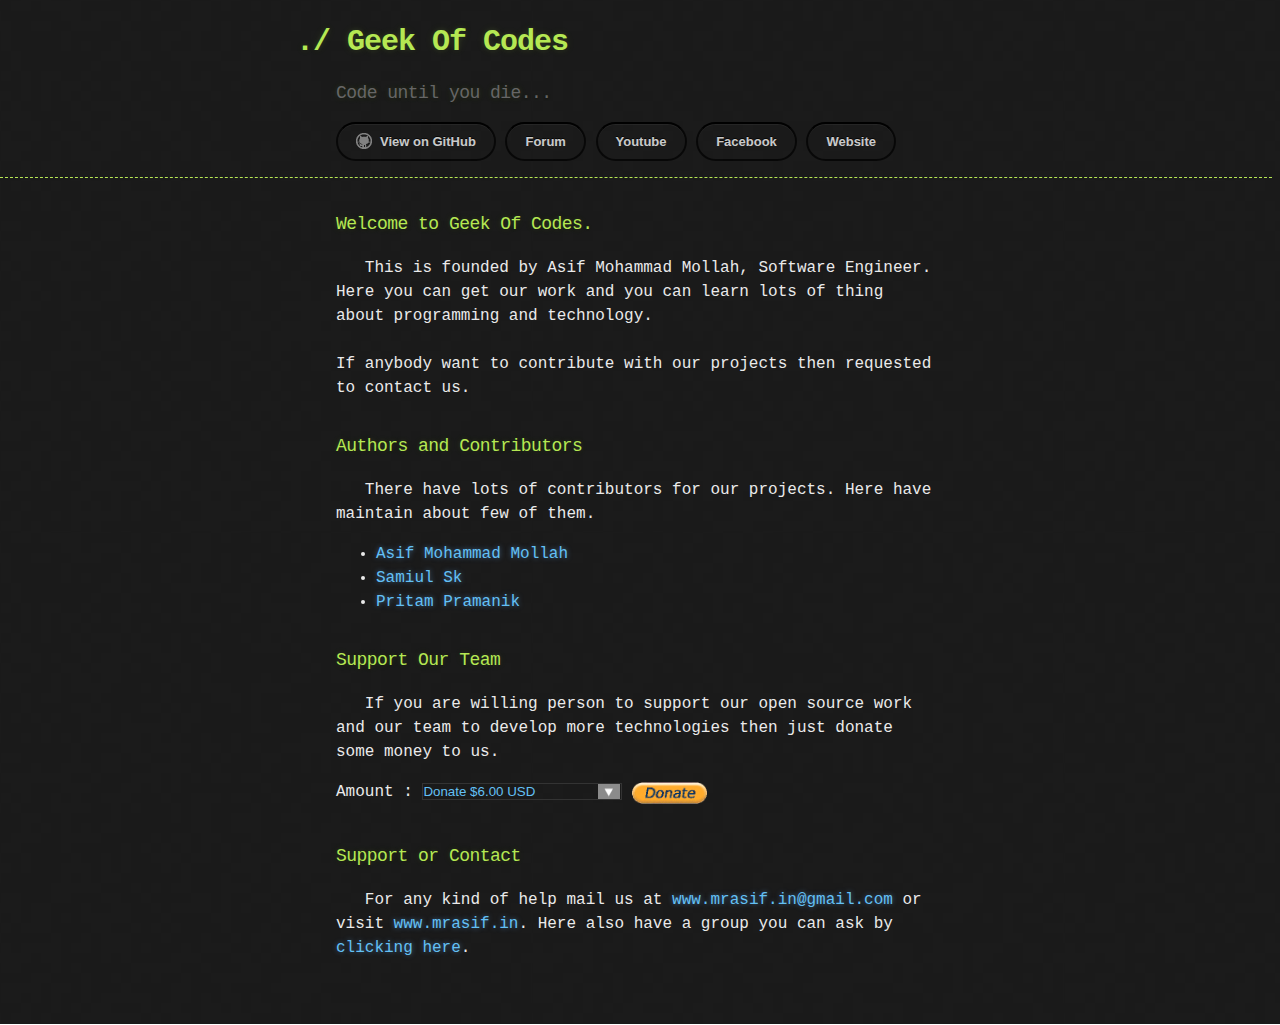
==== index.html @ 009749b1 "Updated..." ====
<!DOCTYPE html>
<html>
<head>
	<title>Geek Of Codes</title>
	<link rel="stylesheet" type="text/css" href="./styles/main.css">
</head>
<body>
<center>
<header>
	<h1>./ Geek Of Codes</h1>
	<h2>Code until you die...</h2>
	<section id="downloads">
		<a href="https://github.com/mrasif" target="_blank" class="btn btn-github"><span class="icon"></span>View on GitHub</a>
		<a href="http://mrasif.github.io/forum/" target="_blank" class="btn">Forum</a>
        <a href="https://www.youtube.com/asifmohammadmollah" target="_blank" class="btn">Youtube</a>
        <a href="https://www.facebook.com/mrasifmohammadmollah" target="_blank" class="btn">Facebook</a>
        <a href="http://www.mrasif.in" target="_blank" class="btn">Website</a>
	</section>
</header>
<p class="hr"></p>
<div class="c-box">
	<h3>Welcome to Geek Of Codes.</h3>
	<p>
		&nbsp;&nbsp;&nbsp;This is founded by Asif Mohammad Mollah, Software Engineer. Here you can get our work and you can learn lots of thing about programming and technology.<br/><br/>
		If anybody want to contribute with our projects then requested to contact us.
	</p>

	<h3>Authors and Contributors</h3>
	<p>
		&nbsp;&nbsp;&nbsp;There have lots of contributors for our projects. Here have maintain about few of them.<br/>
		<ul>
			<li><a href="https://github.com/mrasif" target="_blank">Asif Mohammad Mollah</a></li>
			<li><a href="#" target="_blank">Samiul Sk</a></li>
			<li><a href="#" target="_blank">Pritam Pramanik</a></li>
		</ul>
	</p>

	<h3>Support Our Team</h3>
	<p>
		&nbsp;&nbsp;&nbsp;If you are willing person to support our open source work and our team to develop more technologies then just donate some money to us.<br/>
		<form action="https://www.paypal.com/cgi-bin/webscr" method="post" target="_top">
			<input type="hidden" name="cmd" value="_s-xclick">
			<input type="hidden" name="hosted_button_id" value="ABGUES4L88ZPG">
			<input type="hidden" name="on0" value="Amount">Amount : 
			<select name="os0" class="chooser">
				<option value="d1">Donate $6.00 USD</option>
				<option value="d2">Donate $10.00 USD</option>
				<option value="d3">Donate $20.00 USD</option>
				<option value="d4">Donate $50.00 USD</option>
				<option value="d5">Donate $100.00 USD</option>
				<option value="d6">Donate $200.00 USD</option>
				<option value="d7">Donate $500.00 USD</option>
				<option value="d8">Donate $1,000.00 USD</option>
			</select>
			<input type="hidden" name="currency_code" value="USD">
			<sub><sub><input type="image" src="./images/donate.gif" border="0" name="submit" alt="PayPal – The safer, easier way to pay online." width="75"></sub></sub>
		</form>

	</p>
	
	<h3>Support or Contact</h3>
	<p>
		&nbsp;&nbsp;&nbsp;For any kind of help mail us at <a href="mailto:www.mrasif.in@gmail.com">www.mrasif.in@gmail.com</a> or visit <a href="http://www.mrasif.in" target="_blank">www.mrasif.in</a>. Here also have a group you can ask by <a href="http://mrasif.github.io/forum/" target="_blank">clicking here</a>.
	</p>

</div>
</center>
<br/><br/>
<script type="text/javascript" src="./script/main.js"></script>
</body>
</html>
---- styles/main.css ----
body{
	background-image: url("../images/bkg.png");
	color: #EAEAEA;
	margin-top: 20px;
	margin-left: 0px;
	max-height: 0px;

	color: #EAEAEA;
	line-height: 1.5;
	font-family: Monaco,"Bitstream Vera Sans Mono","Lucida Console",Terminal,monospace;

}
header, .c-box{
	width: 90%;
	max-width: 600px;
	text-align: left;
}
header h1{
	font-size: 30px;
	line-height: 1.5;
	margin: 0px 0px 0px -40px;
	font-weight: bold;
	font-family: Monaco,"Bitstream Vera Sans Mono","Lucida Console",Terminal,monospace;
	color: #B5E853;
	text-shadow: 0px 1px 1px rgba(0, 0, 0, 0.1), 0px 0px 5px rgba(181, 232, 83, 0.1), 0px 0px 10px rgba(181, 232, 83, 0.1);
	letter-spacing: -1px;
}
header h2{
	font-size: 18px;
	font-weight: 300;
	color: #666;
}
.hr{
	border-bottom: 1px dashed #B5E853;
}
h1, h2, h3, h4, h5, h6 {
    font-weight: normal;
    font-family: Monaco,"Bitstream Vera Sans Mono","Lucida Console",Terminal,monospace;
    color: #B5E853;
    letter-spacing: -0.03em;
    text-shadow: 0px 1px 1px rgba(0, 0, 0, 0.1), 0px 0px 5px rgba(181, 232, 83, 0.1), 0px 0px 10px rgba(181, 232, 83, 0.1);
}
.c-box h3{
	font-size: 18px;
    padding-top: 15px;
}
a{
	color: #63C0F5;
	text-shadow: 0px 0px 5px rgba(104, 182, 255, 0.5);
    text-decoration: none;
}
a:hover{
    text-decoration: underline;
}

#downloads .btn {
    display: inline-block;
    text-align: center;
    margin: 0px;
}
.btn {
    display: inline-block;
    padding: 8px 18px;
    border-radius: 50px;
    border-width: 2px;
    border-style: solid;
    border-color: #000 rgba(0, 0, 0, 0.7) rgba(0, 0, 0, 0.7);
    -moz-border-top-colors: none;
    -moz-border-right-colors: none;
    -moz-border-bottom-colors: none;
    -moz-border-left-colors: none;
    border-image: none;
    color: rgba(255, 255, 255, 0.8);
    font-family: Helvetica,Arial,sans-serif;
    font-weight: bold;
    font-size: 13px;
    text-decoration: none;
    text-shadow: 0px -1px 0px rgba(0, 0, 0, 0.75);
    box-shadow: 0px 1px 0px rgba(255, 255, 255, 0.05) inset;
}
.btn:hover{
    text-decoration: none;
}
.btn-github .icon {
    opacity: 0.6;
    background: transparent url("../images/blacktocat.png") no-repeat scroll 0px 0px;
}
.btn .icon {
    display: inline-block;
    width: 16px;
    height: 16px;
    margin: 1px 8px 0px 0px;
    float: left;
}
.chooser{
    background-color: rgba(0,0,0,0.2);
    color: #63C0F5;
    border: 1px solid #333;
    -webkit-appearance: none;
    -moz-appearance: none;
    appearance: none;
    background:url('../images/ch-arrow.png');
    background-repeat: no-repeat;
    background-position: right;
    width: 200px;
}
.chooser option{
    background-color: rgba(0,0,0,0.8);
}
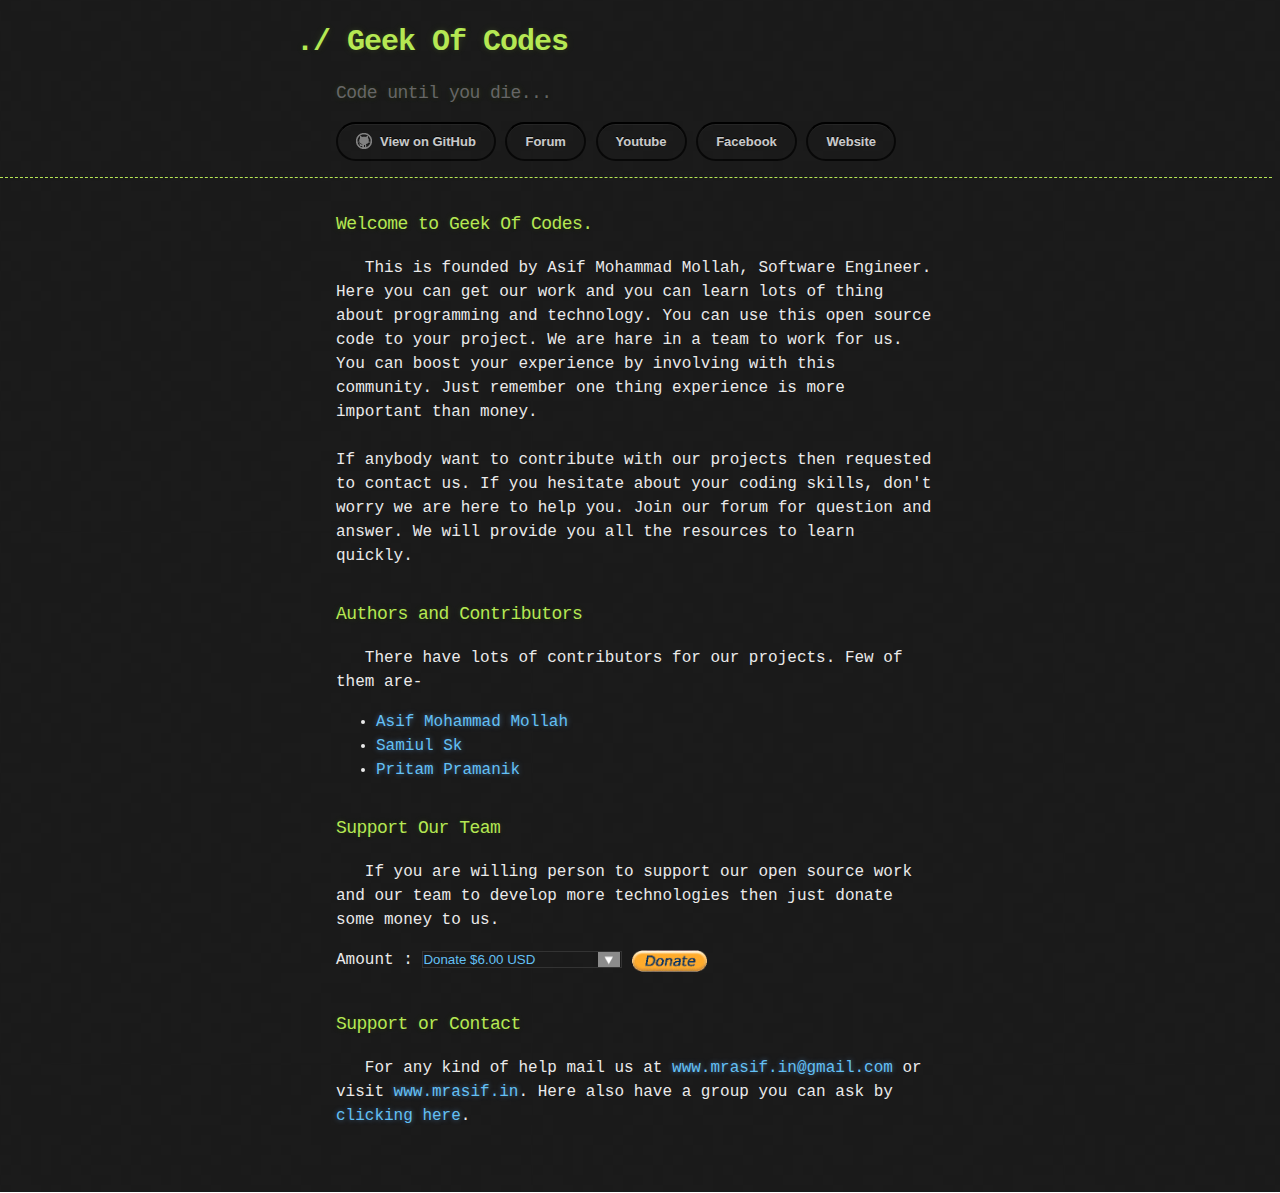
==== commit 983bd786: "Updated..." ====
--- a/index.html
+++ b/index.html
@@ -21,13 +21,13 @@
 <div class="c-box">
 	<h3>Welcome to Geek Of Codes.</h3>
 	<p>
-		&nbsp;&nbsp;&nbsp;This is founded by Asif Mohammad Mollah, Software Engineer. Here you can get our work and you can learn lots of thing about programming and technology.<br/><br/>
-		If anybody want to contribute with our projects then requested to contact us.
+		&nbsp;&nbsp;&nbsp;This is founded by Asif Mohammad Mollah, Software Engineer. Here you can get our work and you can learn lots of thing about programming and technology. You can use this open source code to your project. We are hare in a team to work for us. You can boost your experience by involving with this community. Just remember one thing experience is more important than money.<br/><br/>
+		If anybody want to contribute with our projects then requested to contact us. If you hesitate about your coding skills, don't worry we are here to help you. Join our forum for question and answer. We will provide you all the resources to learn quickly.
 	</p>
 
 	<h3>Authors and Contributors</h3>
 	<p>
-		&nbsp;&nbsp;&nbsp;There have lots of contributors for our projects. Here have maintain about few of them.<br/>
+		&nbsp;&nbsp;&nbsp;There have lots of contributors for our projects. Few of them are-<br/>
 		<ul>
 			<li><a href="https://github.com/mrasif" target="_blank">Asif Mohammad Mollah</a></li>
 			<li><a href="#" target="_blank">Samiul Sk</a></li>
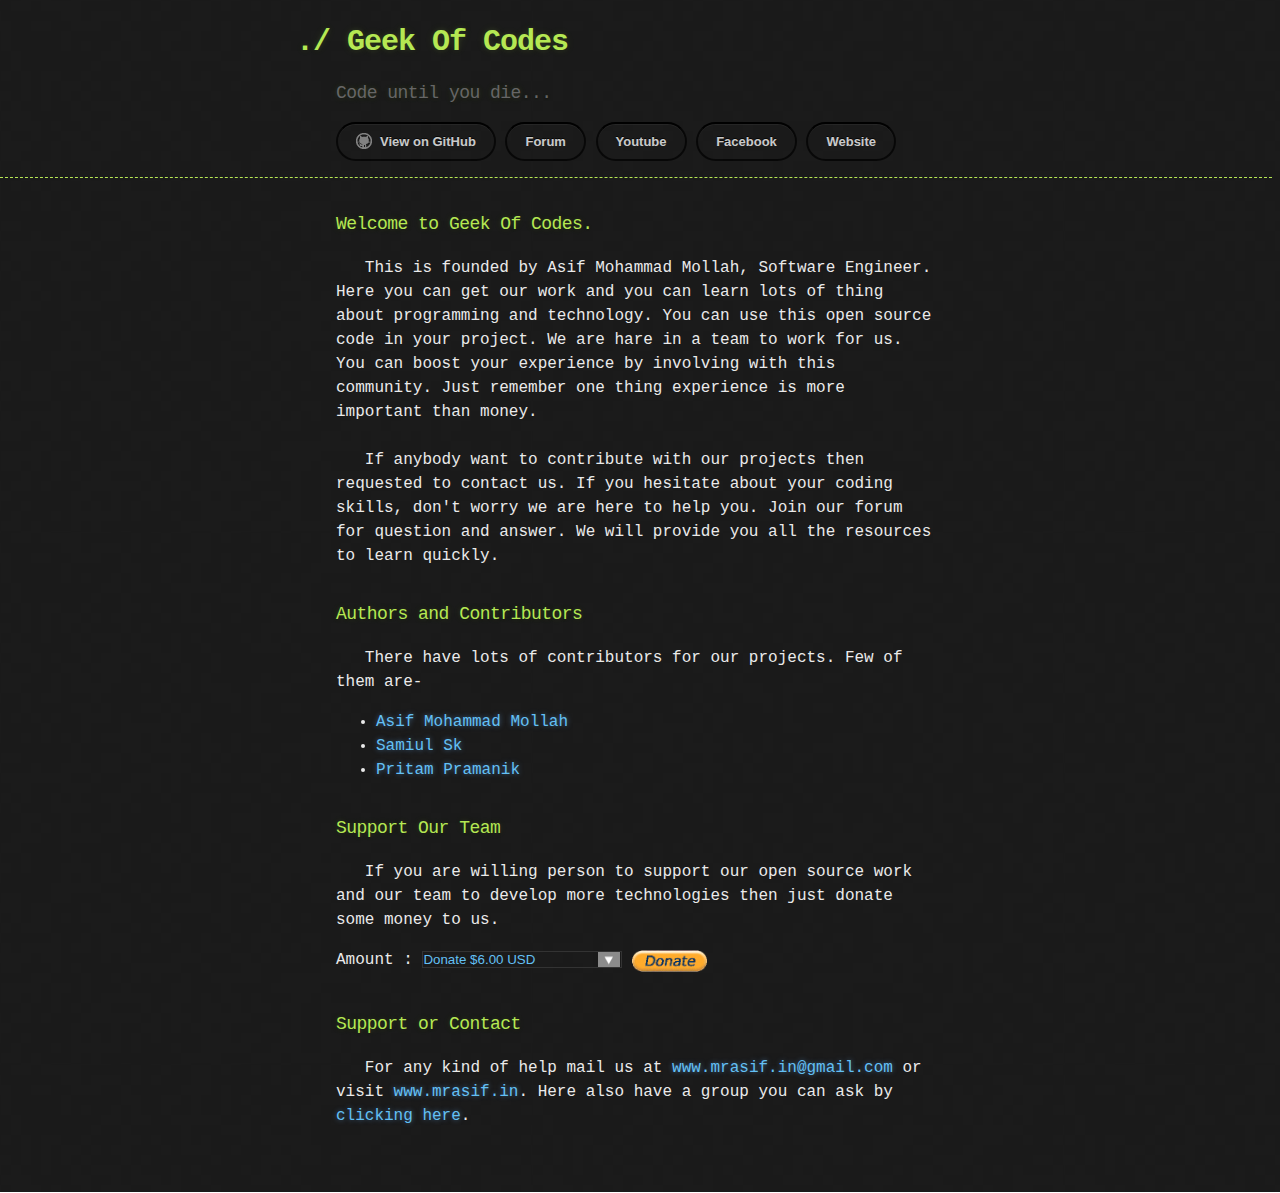
==== commit 4aeb062a: "Updated..." ====
--- a/index.html
+++ b/index.html
@@ -21,8 +21,9 @@
 <div class="c-box">
 	<h3>Welcome to Geek Of Codes.</h3>
 	<p>
-		&nbsp;&nbsp;&nbsp;This is founded by Asif Mohammad Mollah, Software Engineer. Here you can get our work and you can learn lots of thing about programming and technology. You can use this open source code to your project. We are hare in a team to work for us. You can boost your experience by involving with this community. Just remember one thing experience is more important than money.<br/><br/>
-		If anybody want to contribute with our projects then requested to contact us. If you hesitate about your coding skills, don't worry we are here to help you. Join our forum for question and answer. We will provide you all the resources to learn quickly.
+		&nbsp;&nbsp;&nbsp;This is founded by Asif Mohammad Mollah, Software Engineer. Here you can get our work and you can learn lots of thing about programming and technology. You can use this open source code in your project. We are hare in a team to work for us. You can boost your experience by involving with this community. Just remember one thing experience is more important than money.<br/><br/>
+		
+		&nbsp;&nbsp;&nbsp;If anybody want to contribute with our projects then requested to contact us. If you hesitate about your coding skills, don't worry we are here to help you. Join our forum for question and answer. We will provide you all the resources to learn quickly.
 	</p>
 
 	<h3>Authors and Contributors</h3>
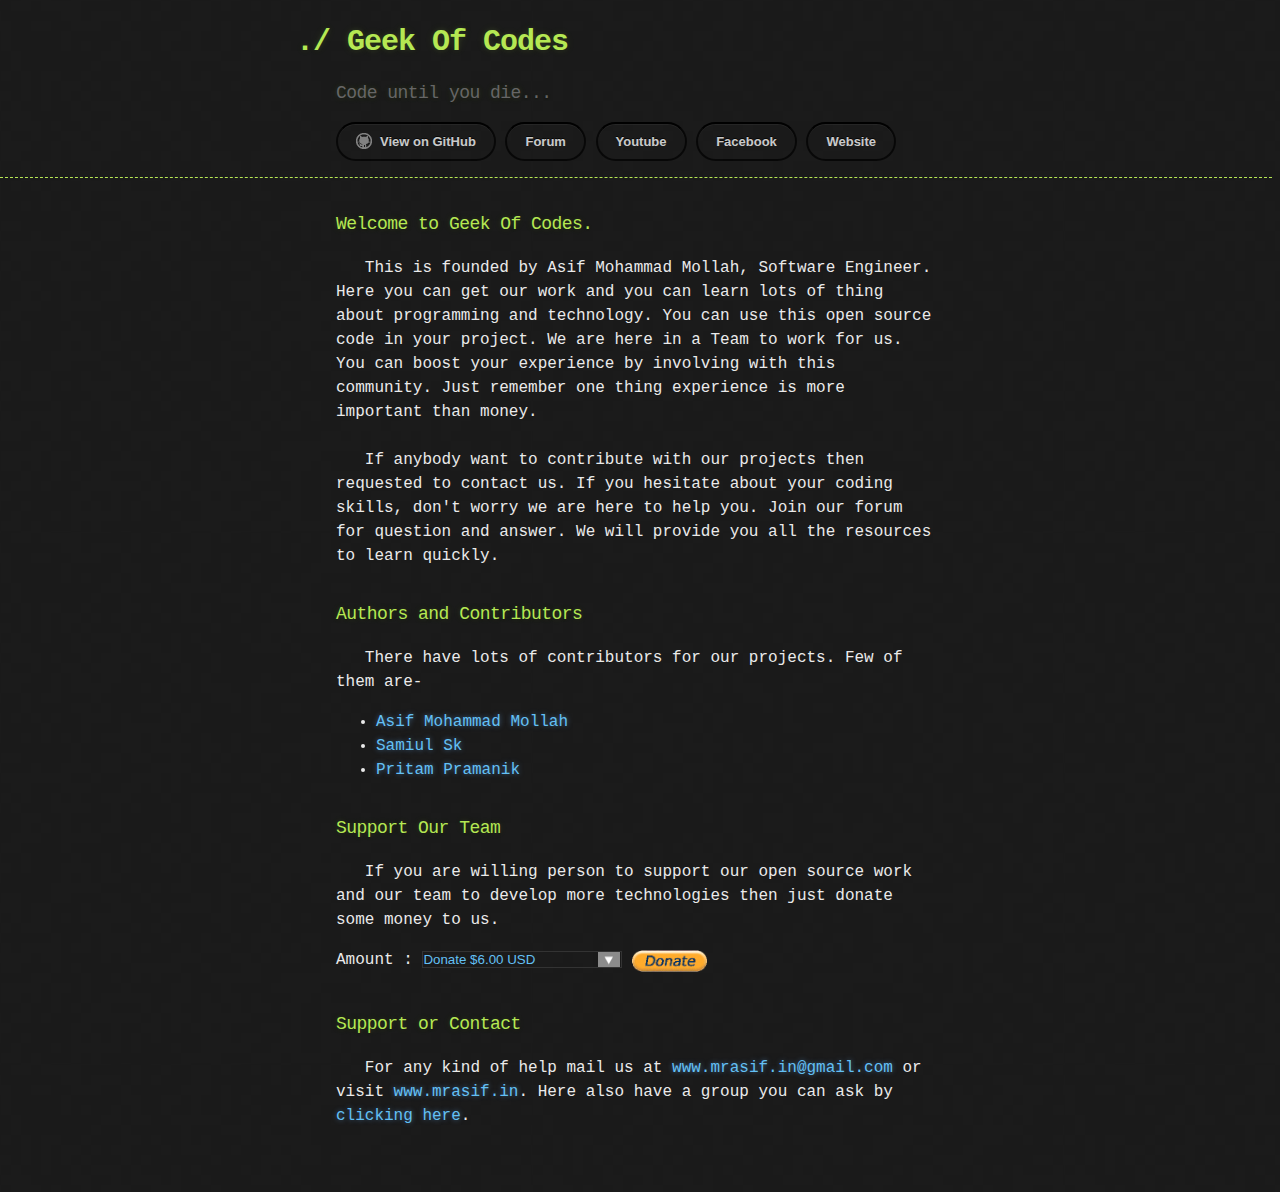
==== commit b87e677d: "Updated..." ====
--- a/index.html
+++ b/index.html
@@ -21,8 +21,8 @@
 <div class="c-box">
 	<h3>Welcome to Geek Of Codes.</h3>
 	<p>
-		&nbsp;&nbsp;&nbsp;This is founded by Asif Mohammad Mollah, Software Engineer. Here you can get our work and you can learn lots of thing about programming and technology. You can use this open source code in your project. We are hare in a team to work for us. You can boost your experience by involving with this community. Just remember one thing experience is more important than money.<br/><br/>
-		
+		&nbsp;&nbsp;&nbsp;This is founded by Asif Mohammad Mollah, Software Engineer. Here you can get our work and you can learn lots of thing about programming and technology. You can use this open source code in your project. We are here in a Team to work for us. You can boost your experience by involving with this community. Just remember one thing experience is more important than money.<br/><br/>
+
 		&nbsp;&nbsp;&nbsp;If anybody want to contribute with our projects then requested to contact us. If you hesitate about your coding skills, don't worry we are here to help you. Join our forum for question and answer. We will provide you all the resources to learn quickly.
 	</p>
 
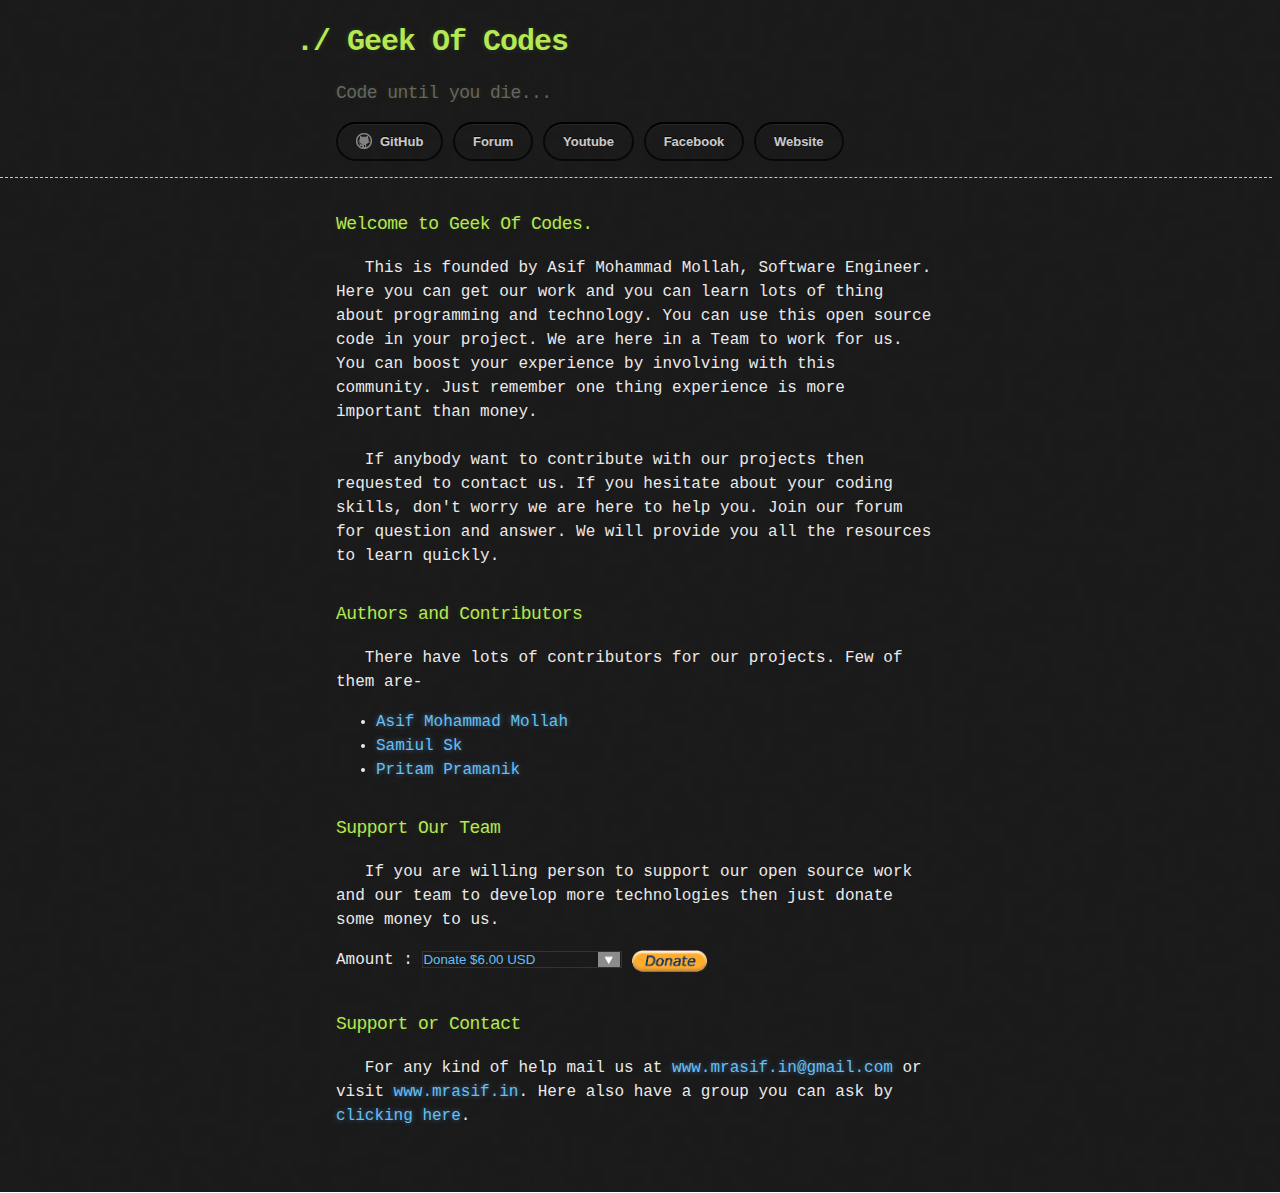
==== commit 3cb74ffa: "Updated..." ====
--- a/index.html
+++ b/index.html
@@ -10,7 +10,7 @@
 	<h1>./ Geek Of Codes</h1>
 	<h2>Code until you die...</h2>
 	<section id="downloads">
-		<a href="https://github.com/mrasif" target="_blank" class="btn btn-github"><span class="icon"></span>View on GitHub</a>
+		<a href="https://github.com/mrasif" target="_blank" class="btn btn-github"><span class="icon"></span>GitHub</a>
 		<a href="http://mrasif.github.io/forum/" target="_blank" class="btn">Forum</a>
         <a href="https://www.youtube.com/asifmohammadmollah" target="_blank" class="btn">Youtube</a>
         <a href="https://www.facebook.com/mrasifmohammadmollah" target="_blank" class="btn">Facebook</a>
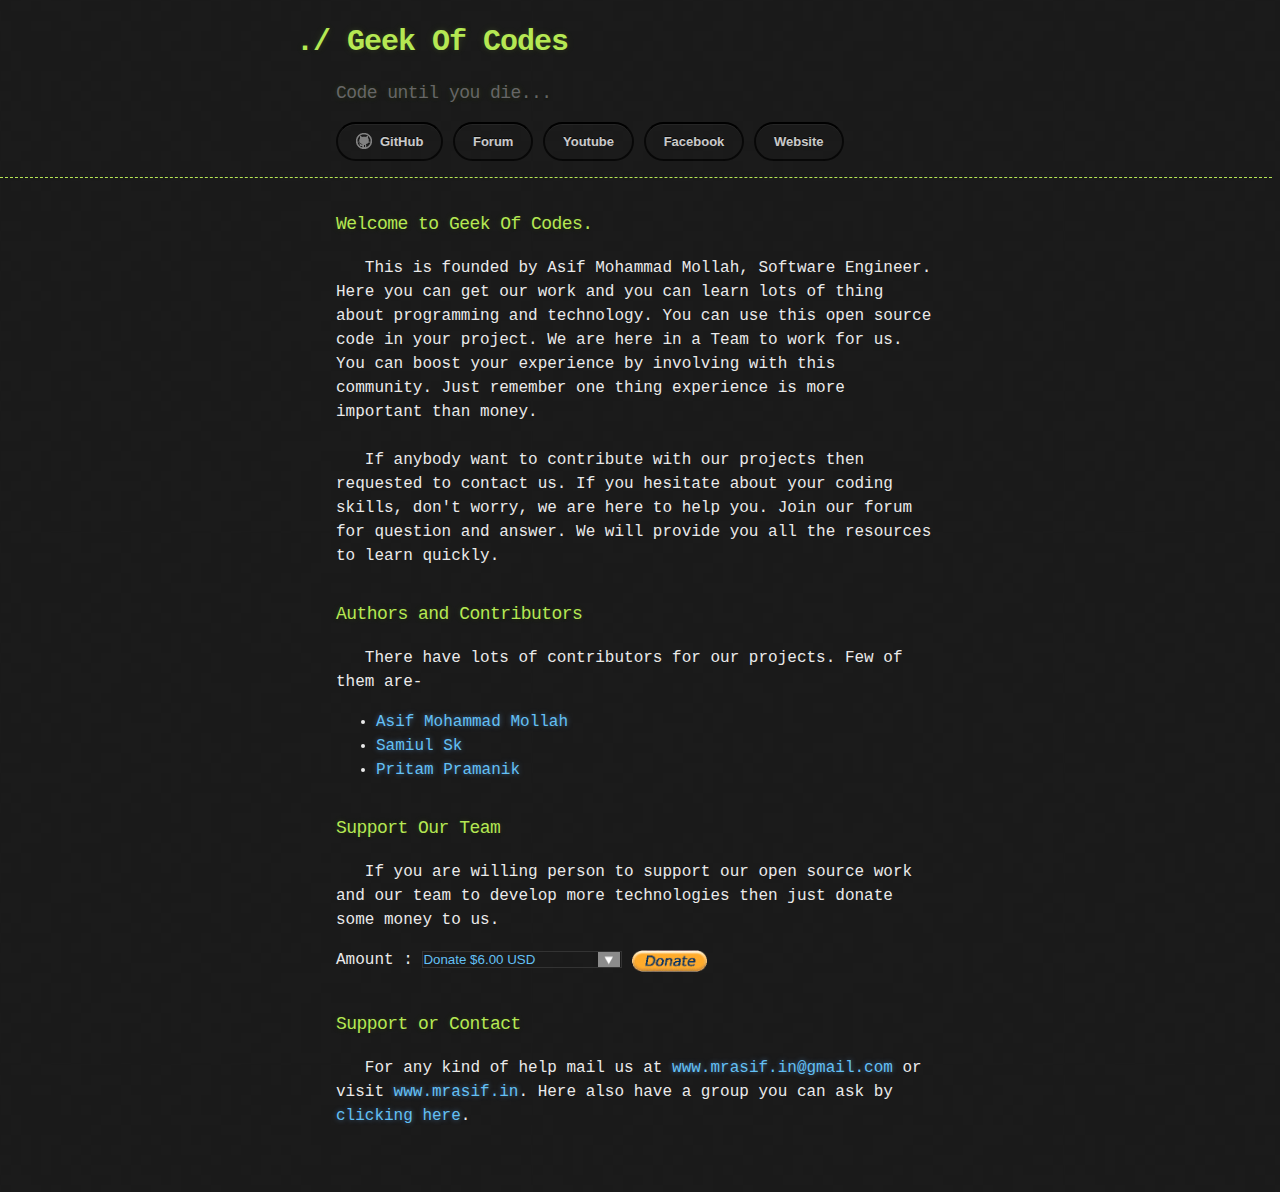
==== commit 611698b5: "Updated..." ====
--- a/index.html
+++ b/index.html
@@ -23,7 +23,7 @@
 	<p>
 		&nbsp;&nbsp;&nbsp;This is founded by Asif Mohammad Mollah, Software Engineer. Here you can get our work and you can learn lots of thing about programming and technology. You can use this open source code in your project. We are here in a Team to work for us. You can boost your experience by involving with this community. Just remember one thing experience is more important than money.<br/><br/>
 
-		&nbsp;&nbsp;&nbsp;If anybody want to contribute with our projects then requested to contact us. If you hesitate about your coding skills, don't worry we are here to help you. Join our forum for question and answer. We will provide you all the resources to learn quickly.
+		&nbsp;&nbsp;&nbsp;If anybody want to contribute with our projects then requested to contact us. If you hesitate about your coding skills, don't worry, we are here to help you. Join our forum for question and answer. We will provide you all the resources to learn quickly.
 	</p>
 
 	<h3>Authors and Contributors</h3>
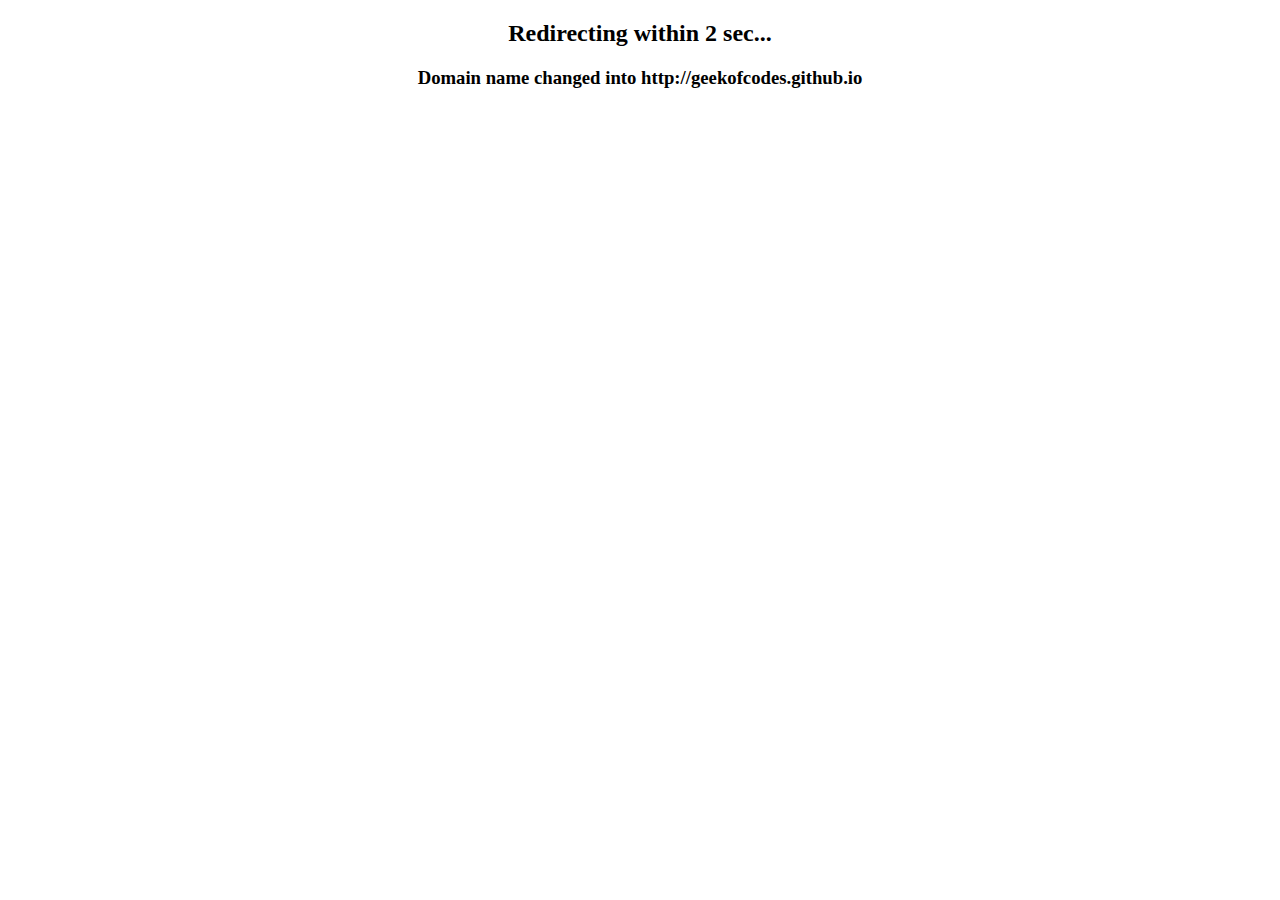
==== commit d22fb95c: "Updated..." ====
--- a/index.html
+++ b/index.html
@@ -2,71 +2,10 @@
 <html>
 <head>
 	<title>Geek Of Codes</title>
-	<link rel="stylesheet" type="text/css" href="./styles/main.css">
+	<META http-equiv="refresh" content="5;http://geekofcodes.github.io" />
 </head>
-<body>
-<center>
-<header>
-	<h1>./ Geek Of Codes</h1>
-	<h2>Code until you die...</h2>
-	<section id="downloads">
-		<a href="https://github.com/mrasif" target="_blank" class="btn btn-github"><span class="icon"></span>GitHub</a>
-		<a href="http://mrasif.github.io/forum/" target="_blank" class="btn">Forum</a>
-        <a href="https://www.youtube.com/asifmohammadmollah" target="_blank" class="btn">Youtube</a>
-        <a href="https://www.facebook.com/mrasifmohammadmollah" target="_blank" class="btn">Facebook</a>
-        <a href="http://www.mrasif.in" target="_blank" class="btn">Website</a>
-	</section>
-</header>
-<p class="hr"></p>
-<div class="c-box">
-	<h3>Welcome to Geek Of Codes.</h3>
-	<p>
-		&nbsp;&nbsp;&nbsp;This is founded by Asif Mohammad Mollah, Software Engineer. Here you can get our work and you can learn lots of thing about programming and technology. You can use this open source code in your project. We are here in a Team to work for us. You can boost your experience by involving with this community. Just remember one thing experience is more important than money.<br/><br/>
-
-		&nbsp;&nbsp;&nbsp;If anybody want to contribute with our projects then requested to contact us. If you hesitate about your coding skills, don't worry, we are here to help you. Join our forum for question and answer. We will provide you all the resources to learn quickly.
-	</p>
-
-	<h3>Authors and Contributors</h3>
-	<p>
-		&nbsp;&nbsp;&nbsp;There have lots of contributors for our projects. Few of them are-<br/>
-		<ul>
-			<li><a href="https://github.com/mrasif" target="_blank">Asif Mohammad Mollah</a></li>
-			<li><a href="#" target="_blank">Samiul Sk</a></li>
-			<li><a href="#" target="_blank">Pritam Pramanik</a></li>
-		</ul>
-	</p>
-
-	<h3>Support Our Team</h3>
-	<p>
-		&nbsp;&nbsp;&nbsp;If you are willing person to support our open source work and our team to develop more technologies then just donate some money to us.<br/>
-		<form action="https://www.paypal.com/cgi-bin/webscr" method="post" target="_top">
-			<input type="hidden" name="cmd" value="_s-xclick">
-			<input type="hidden" name="hosted_button_id" value="ABGUES4L88ZPG">
-			<input type="hidden" name="on0" value="Amount">Amount : 
-			<select name="os0" class="chooser">
-				<option value="d1">Donate $6.00 USD</option>
-				<option value="d2">Donate $10.00 USD</option>
-				<option value="d3">Donate $20.00 USD</option>
-				<option value="d4">Donate $50.00 USD</option>
-				<option value="d5">Donate $100.00 USD</option>
-				<option value="d6">Donate $200.00 USD</option>
-				<option value="d7">Donate $500.00 USD</option>
-				<option value="d8">Donate $1,000.00 USD</option>
-			</select>
-			<input type="hidden" name="currency_code" value="USD">
-			<sub><sub><input type="image" src="./images/donate.gif" border="0" name="submit" alt="PayPal – The safer, easier way to pay online." width="75"></sub></sub>
-		</form>
-
-	</p>
-	
-	<h3>Support or Contact</h3>
-	<p>
-		&nbsp;&nbsp;&nbsp;For any kind of help mail us at <a href="mailto:www.mrasif.in@gmail.com">www.mrasif.in@gmail.com</a> or visit <a href="http://www.mrasif.in" target="_blank">www.mrasif.in</a>. Here also have a group you can ask by <a href="http://mrasif.github.io/forum/" target="_blank">clicking here</a>.
-	</p>
-
-</div>
-</center>
-<br/><br/>
-<script type="text/javascript" src="./script/main.js"></script>
+<body align="center">
+<h2>Redirecting within 2 sec...</h2>
+<h3>Domain name changed into http://geekofcodes.github.io</h3>
 </body>
 </html>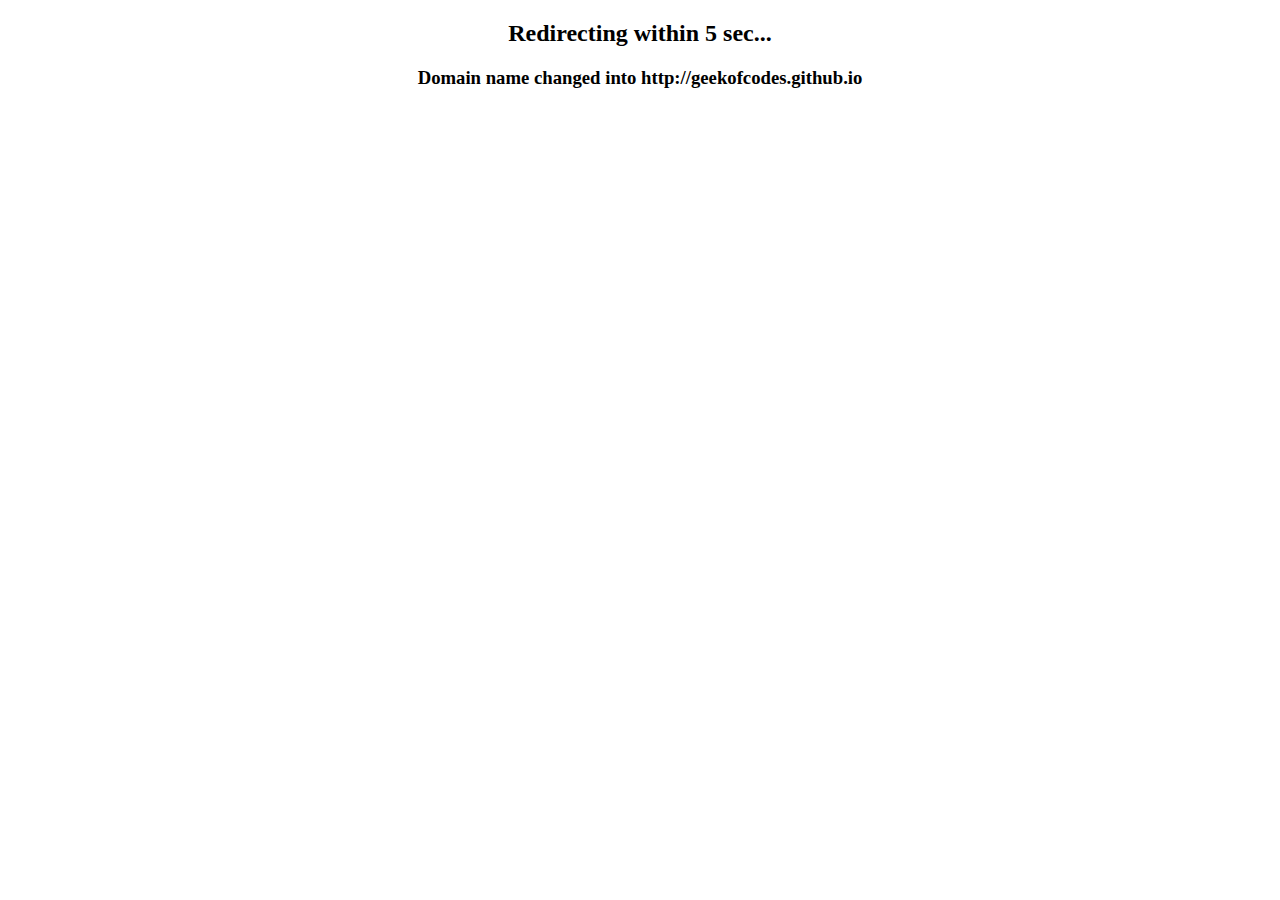
==== commit e3d5fea3: "Updated..." ====
--- a/index.html
+++ b/index.html
@@ -2,10 +2,10 @@
 <html>
 <head>
 	<title>Geek Of Codes</title>
-	<META http-equiv="refresh" content="5;http://geekofcodes.github.io" />
+	<META http-equiv="refresh" content="3;http://geekofcodes.github.io" />
 </head>
 <body align="center">
-<h2>Redirecting within 2 sec...</h2>
+<h2>Redirecting within 5 sec...</h2>
 <h3>Domain name changed into http://geekofcodes.github.io</h3>
 </body>
 </html>